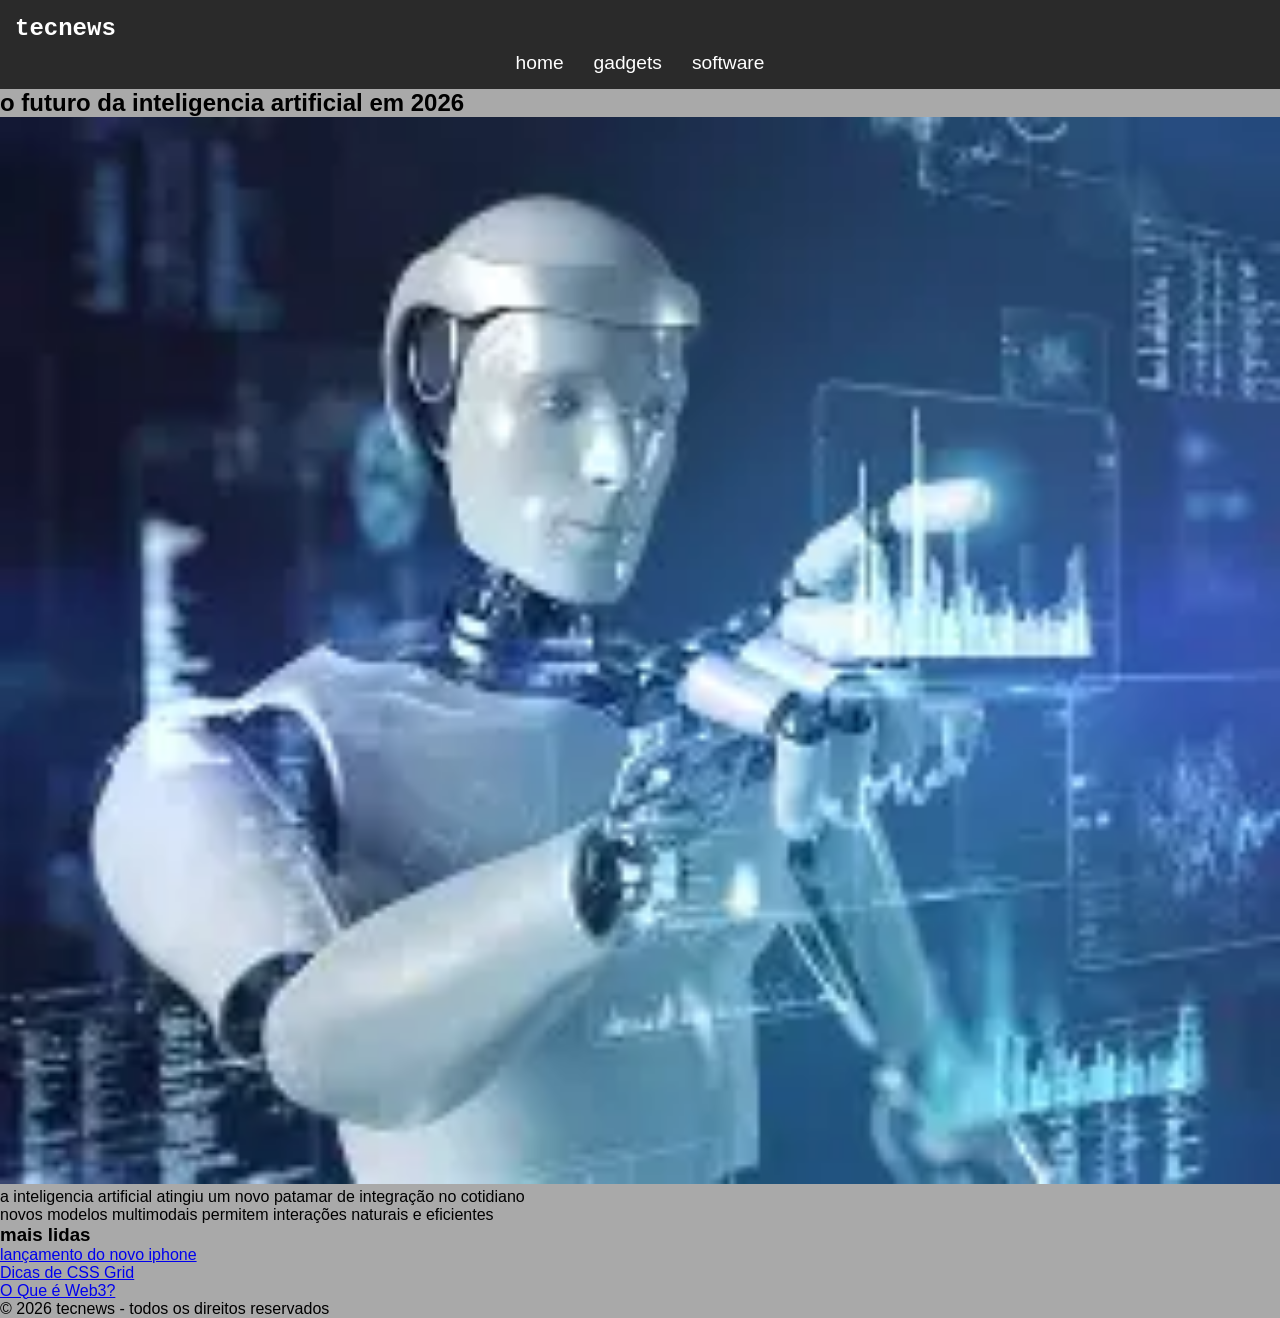
==== Aula 5/index.html @ 40884cdc "Finaização da aula 4 e incio da aula 5" ====
<!DOCTYPE html>
<html lang="pt-br">
<head>
    <meta charset="UTF-8">
    <meta name="viewport" content="width=device-width, initial-scale=1.0">
    <title>Aula 05 - layout</title>
    <link rel="stylesheet" href="/Aula 5/CSS/Style.css">
</head>
<body>
    <header class="main-header">
        <div class="logo">tecnews</div>
        <!-- menu de navegação -->
        <nav> <!-- tag "nav" é semântica e indica área de navegação -->
            <ul>
                <li><a href="#">home</a></li>
                <li><a href="#">gadgets</a></li>
                <li><a href="#">software</a></li>
            </ul>

        </nav>
    </header>


<div class="layout-wrapper"> <!-- Wrapper do layout ( flex:colum no mobile e row no desktop) -->
    <main> <!-- seção semântica pra conteúdo principal -->  <!-- conteúdo principal -->
        <article class="post"> <!-- artigo (article) --> <!-- tag semântica indica um artigo/post independente -->
            <h1>o futuro da inteligencia artificial em 2026</h1>
            <img src="/Aula 5/img/image.png" alt="Imagem de um robo">
            <p>a inteligencia artificial atingiu um novo patamar de integração no cotidiano</p>
            <p>novos modelos multimodais permitem interações naturais e eficientes</p>
        </article>
    </main>
    <aside class="sidebar"> <!-- Barra lateral (Aside/Sidebar)--> <!-- secção semântica para conteudos secundarios -->
        <h3>mais lidas</h3>
        <ul class="sidebar-list"> <!-- lista de artigos relacionados -->
            <li><a href="#">lançamento do novo iphone</a></li>
            <li><a href="#">Dicas de CSS Grid</a></li>
            <li><a href="#">O Que é Web3?</a></li>
    
        </ul>
    </aside>
</div>
<footer class="main-footer">
    <p>&copy; 2026 tecnews - todos os direitos reservados</p>
</footer>

</body>
</html>


<!--  -->
---- Aula 5/CSS/Style.css ----
/* aula 05 - CSS
TÓPICOS PRINCIPAIS
-header com logo e navegação
-flexbox para o layout principal
-content e sidebar com proporção flex
-footer
-responsivel em 992px para desktop */

*{
    margin: 0;
    padding: 0;
    box-sizing: border-box;
}
body
{
    font-family: Arial, Helvetica, sans-serif;
    background-color: darkgray;
}

.main-header
{
    background:rgba(42, 42, 42, 1);
    color: white;
    padding: 15px;
    text-align: center;
    justify-content: space-between;
    align-items: center;
}

.logo 
{
    font-size: 1.5rem;
    font-weight: bold;
    margin-bottom: 10px;
    text-align: left;
    font-family: 'Courier New', Courier, monospace;
    
}

nav ul
{
    display: flex;
    justify-content: center;
    list-style: none;
    align-items: center;
    padding: 0;
    gap: 30px;
}

nav a
{
    color: white;
    font-size: 1.2rem;
    text-decoration: none;
}
.post img
{
    width: 100%;
}
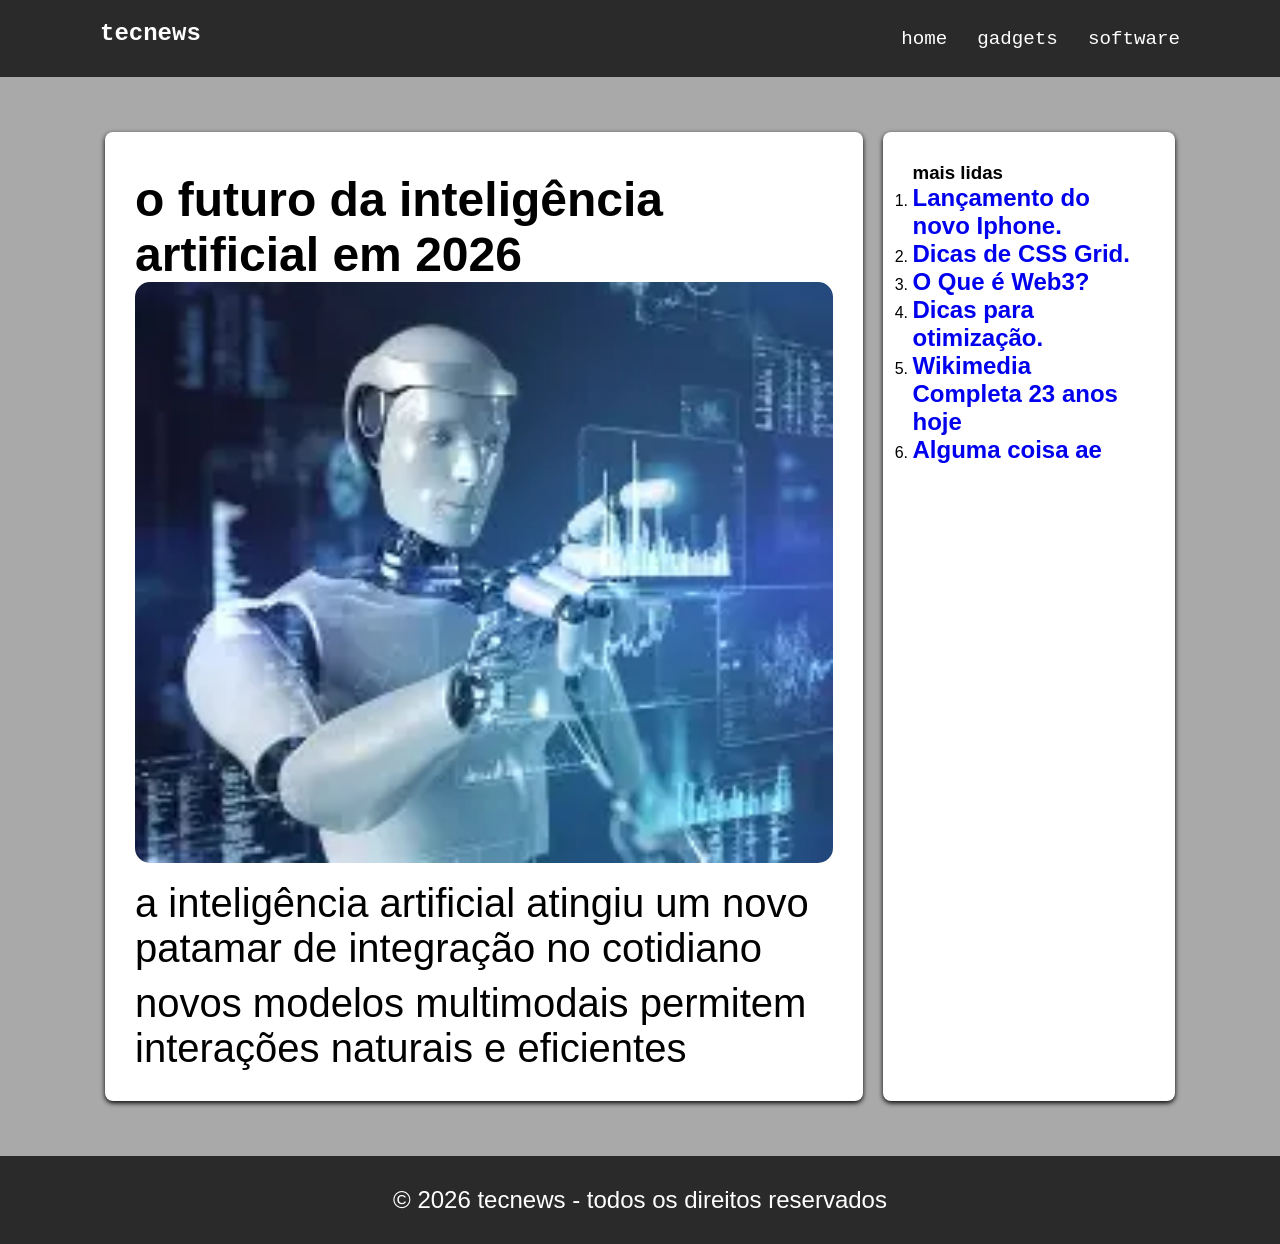
==== commit fcfd461a: "Aula 5 e inicio da Aula 6" ====
--- a/Aula 5/index.html
+++ b/Aula 5/index.html
@@ -22,20 +22,23 @@
 
 
 <div class="layout-wrapper"> <!-- Wrapper do layout ( flex:colum no mobile e row no desktop) -->
-    <main> <!-- seção semântica pra conteúdo principal -->  <!-- conteúdo principal -->
+    <main class="content"> <!-- seção semântica pra conteúdo principal -->  <!-- conteúdo principal -->
         <article class="post"> <!-- artigo (article) --> <!-- tag semântica indica um artigo/post independente -->
-            <h1>o futuro da inteligencia artificial em 2026</h1>
+            <h1>o futuro da inteligência artificial em 2026</h1>
             <img src="/Aula 5/img/image.png" alt="Imagem de um robo">
-            <p>a inteligencia artificial atingiu um novo patamar de integração no cotidiano</p>
+            <p>a inteligência artificial atingiu um novo patamar de integração no cotidiano</p>
             <p>novos modelos multimodais permitem interações naturais e eficientes</p>
         </article>
     </main>
     <aside class="sidebar"> <!-- Barra lateral (Aside/Sidebar)--> <!-- secção semântica para conteudos secundarios -->
         <h3>mais lidas</h3>
         <ul class="sidebar-list"> <!-- lista de artigos relacionados -->
-            <li><a href="#">lançamento do novo iphone</a></li>
-            <li><a href="#">Dicas de CSS Grid</a></li>
+            <li><a href="#">Lançamento do novo Iphone.</a></li>
+            <li><a href="#">Dicas de CSS Grid.</a></li>
             <li><a href="#">O Que é Web3?</a></li>
+            <li><a href="#">Dicas para otimização.</a></li>
+            <li><a href="#">Wikimedia Completa 23 anos hoje</a></li>
+            <li><a href="#">Alguma coisa ae</a></li>
     
         </ul>
     </aside>
--- a/Aula 5/CSS/Style.css
+++ b/Aula 5/CSS/Style.css
@@ -15,6 +15,9 @@
 {
     font-family: Arial, Helvetica, sans-serif;
     background-color: darkgray;
+    display: flex;
+    flex-direction: column;
+    min-height: 100vh;
 }
 
 .main-header
@@ -25,6 +28,7 @@
     text-align: center;
     justify-content: space-between;
     align-items: center;
+    width: 100%;
 }
 
 .logo 
@@ -32,7 +36,7 @@
     font-size: 1.5rem;
     font-weight: bold;
     margin-bottom: 10px;
-    text-align: left;
+    text-align: center;
     font-family: 'Courier New', Courier, monospace;
     
 }
@@ -45,7 +49,22 @@
     align-items: center;
     padding: 0;
     gap: 30px;
+    font-family: 'Courier New', Courier, monospace;
 }
+.sidebar-list li
+{
+    color: black;
+    list-style-type:decimal;
+    width: 100%;
+}
+.sidebar-list a
+{
+    font-size:x-large;
+    font-weight: bolder;
+    width: 100%;
+    text-decoration: none;
+}
+
 
 nav a
 {
@@ -53,7 +72,91 @@
     font-size: 1.2rem;
     text-decoration: none;
 }
+
+.layout-wrapper
+{
+    display: flex;
+    flex-direction: column;
+    padding: 15px;
+    gap: 20px;
+}
+
+.post 
+{
+    font-weight: bold;
+    font-size: 2rem;
+    margin-top: 10px;
+}
+
 .post img
 {
     width: 100%;
-}+    height: auto;
+    border-radius: 15px;
+    
+}
+
+.post p
+{
+    font-size: 2.5rem;
+    font-weight: normal;
+    margin-top: 10px;
+}
+
+.content
+{
+    background: white;
+    border-radius: 8px;
+    padding: 30px;
+    box-shadow: 0 2px 5px rgba(0, 00000, 0000, 1);
+}
+
+.sidebar
+{
+    background: white;
+    border-radius: 8px;
+    padding: 30px;
+    box-shadow: 0 2px 5px rgba(0, 00000, 0000, 1);
+}
+
+
+.main-footer
+{
+    text-align: center;
+    padding: 30px;
+    background: rgba(42, 42, 42, 1);
+    color: white;
+    font-size: 1.5rem;
+    bottom: 0;
+    width: 100%;
+}
+
+@media (min-width: 992px)
+{
+    .main-header
+    {
+        display: flex;
+        justify-content: space-between;
+        padding: 20px 100px;
+        text-align: left;
+    }
+    .layout-wrapper
+    {
+        flex-direction: row;
+        margin: 40px auto;
+        max-width: 1100px;
+    }
+    /* Content ocupa 75% do espaço com (flex 3) */
+    .content
+    {
+        flex: 3; /* flex 3: se sidebar é 1, o content será 3 vezes maior, proporção 3:1 = 75%-25% */
+    }
+    .sidebar
+    {
+        flex: 1;
+    }
+    
+}
+
+
+/*  */
